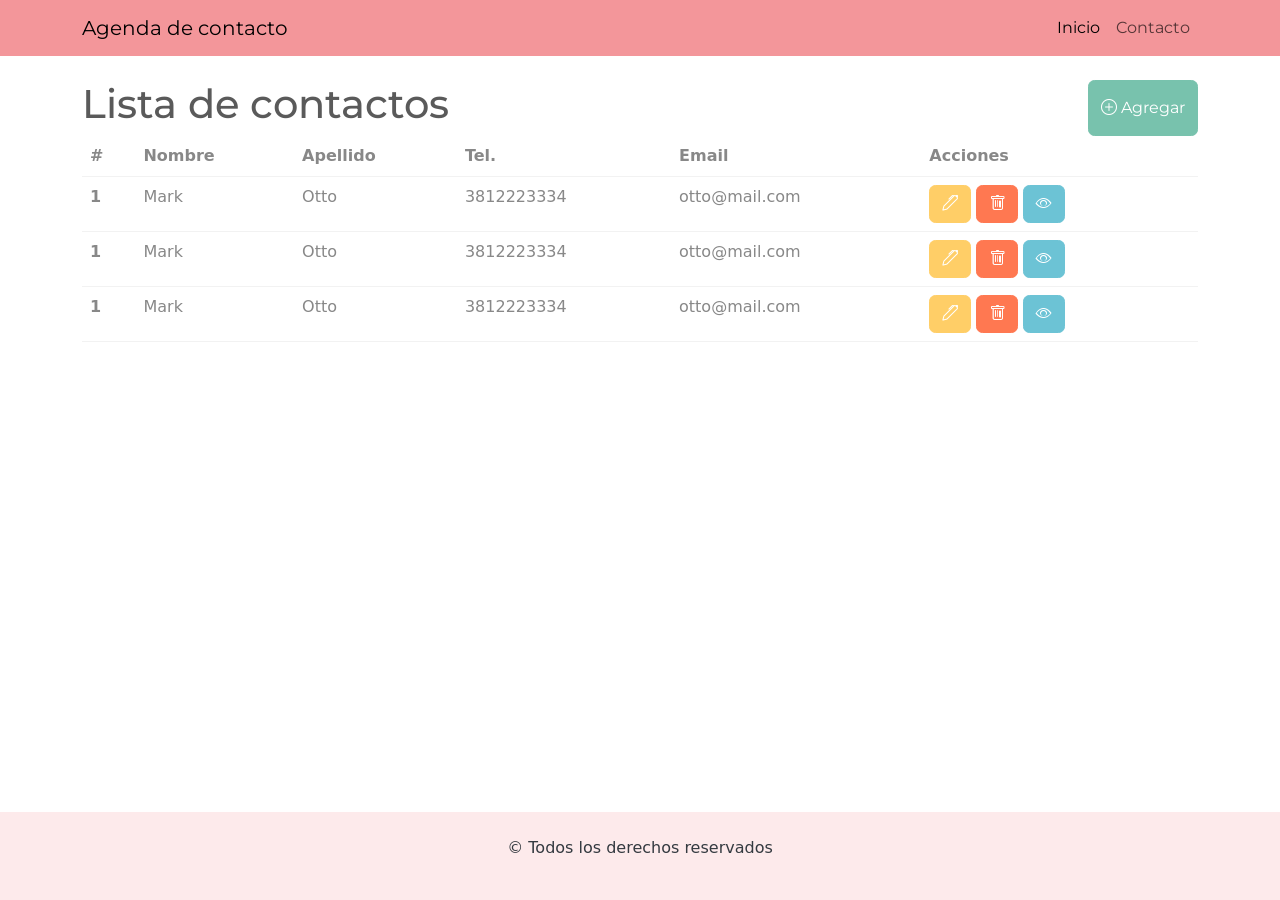
==== index.html @ 1b4d01f5 "agregamos import y expor porque usamos dos hojas de js" ====
<!DOCTYPE html>
<html lang="es">
  <head>
    <meta charset="UTF-8" />
    <meta name="viewport" content="width=device-width, initial-scale=1.0" />
    <meta
      name="description"
      content="Practica de operaciones del CRUD con una agenda"
    />
    <link rel="stylesheet" href="./css/bootstrap.min.css" />
    <link rel="stylesheet" href="./css/style.css" />
    <meta name="author" content="Claudia Ximena Barrientos" />
    <title>Agenda de contactos</title>
  </head>
  <body>
    <header>
      <nav class="navbar navbar-expand-lg bg-secondary">
        <div class="container">
          <a class="navbar-brand" href="./index.html">Agenda de contacto</a>
          <button
            class="navbar-toggler"
            type="button"
            data-bs-toggle="collapse"
            data-bs-target="#navbarSupportedContent"
            aria-controls="navbarSupportedContent"
            aria-expanded="false"
            aria-label="Toggle navigation"
          >
            <span class="navbar-toggler-icon"></span>
          </button>
          <div class="collapse navbar-collapse" id="navbarSupportedContent">
            <ul class="navbar-nav ms-auto mb-2 mb-lg-0">
              <li class="nav-item">
                <a
                  class="nav-link active"
                  aria-current="page"
                  href="./index.html"
                  >Inicio</a
                >
              </li>
              <li class="nav-item">
                <a class="nav-link" href="./pages/error404.html">Contacto</a>
              </li>
            </ul>
          </div>
        </div>
      </nav>
    </header>
    <main class="container my-4">
      <div class="d-flex justify-content-between">
        <h1>Lista de contactos</h1>
        <button
          class="btn btn-primary" id="btnAgregarContacto"
        >
          <i class="bi bi-plus-circle"></i> Agregar
        </button>
      </div>
      <!-- todo corregir el diseño para que sea responsive -->
      <section class="table-responsive">
        <table class="table">
          <thead>
            <tr>
              <th scope="col">#</th>
              <th scope="col">Nombre</th>
              <th scope="col">Apellido</th>
              <th scope="col">Tel.</th>
              <th scope="col">Email</th>
              <th scope="col">Acciones</th>
            </tr>
          </thead>
          <tbody>
            <tr>
              <th scope="row">1</th>
              <td>Mark</td>
              <td>Otto</td>
              <td>3812223334</td>
              <td>otto@mail.com</td>
              <td>
                <button class="btn btn-warning">
                  <i class="bi bi-pen"></i>
                </button>
                <button class="btn btn-danger">
                  <i class="bi bi-trash"></i>
                </button>
                <button class="btn btn-info"><i class="bi bi-eye"></i></button>
              </td>
            </tr>
            <tr>
              <th scope="row">1</th>
              <td>Mark</td>
              <td>Otto</td>
              <td>3812223334</td>
              <td>otto@mail.com</td>
              <td>
                <button class="btn btn-warning">
                  <i class="bi bi-pen"></i>
                </button>
                <button class="btn btn-danger">
                  <i class="bi bi-trash"></i>
                </button>
                <button class="btn btn-info"><i class="bi bi-eye"></i></button>
              </td>
            </tr>
            <tr>
              <th scope="row">1</th>
              <td>Mark</td>
              <td>Otto</td>
              <td>3812223334</td>
              <td>otto@mail.com</td>
              <td>
                <button class="btn btn-warning">
                  <i class="bi bi-pen"></i>
                </button>
                <button class="btn btn-danger">
                  <i class="bi bi-trash"></i>
                </button>
                <button class="btn btn-info"><i class="bi bi-eye"></i></button>
              </td>
            </tr>
          </tbody>
        </table>
      </section>
    </main>
    <!-- modal crear contacto -->
    <div
      class="modal fade"
      id="crearContacto"
      tabindex="-1"
      aria-labelledby="modalCrearContacto"
      aria-hidden="true"
    >
      <div class="modal-dialog">
        <div class="modal-content">
          <div class="modal-header">
            <h2 class="modal-title fs-5" id="modalCrearContacto">
              Agregar contactos
            </h2>
            <button
              type="button"
              class="btn-close"
              data-bs-dismiss="modal"
              aria-label="Close"
            ></button>
          </div>
          <div class="modal-body">
            <form>
              <div class="mb-3">
                <label for="nombre" class="form-label"
                  >Nombre</label
                >
                <input
                  type="nombre"
                  class="form-control"
                  id="nombre"
                  aria-describedby="emailHelp"
                />
              </div>
              <div class="mb-3">
                <label for="apellido" class="form-label"
                  >Apellido</label
                >
                <input
                  type="text"
                  class="form-control"
                  id="apellido"
                />
              </div>
              <button type="submit" class="btn btn-primary">Enviar</button>
            </form>
          </div>
        </div>
      </div>
    </div>
    <footer class="bg-secondary-subtle text-center py-4 text-dark">
      <p>&copy; Todos los derechos reservados</p>
    </footer>
    <script
      src="https://cdn.jsdelivr.net/npm/bootstrap@5.3.6/dist/js/bootstrap.bundle.min.js"
      integrity="sha384-j1CDi7MgGQ12Z7Qab0qlWQ/Qqz24Gc6BM0thvEMVjHnfYGF0rmFCozFSxQBxwHKO"
      crossorigin="anonymous"
    ></script>
    <script src="./js/app.js" type="module"></script>
  </body>
</html>
---- css/style.css ----
@import url("https://cdn.jsdelivr.net/npm/bootstrap-icons@1.13.1/font/bootstrap-icons.min.css");

body{
    display: flex;
    flex-direction: column;
    min-height: 100vh;
}

main{
    flex-grow: 1;
}
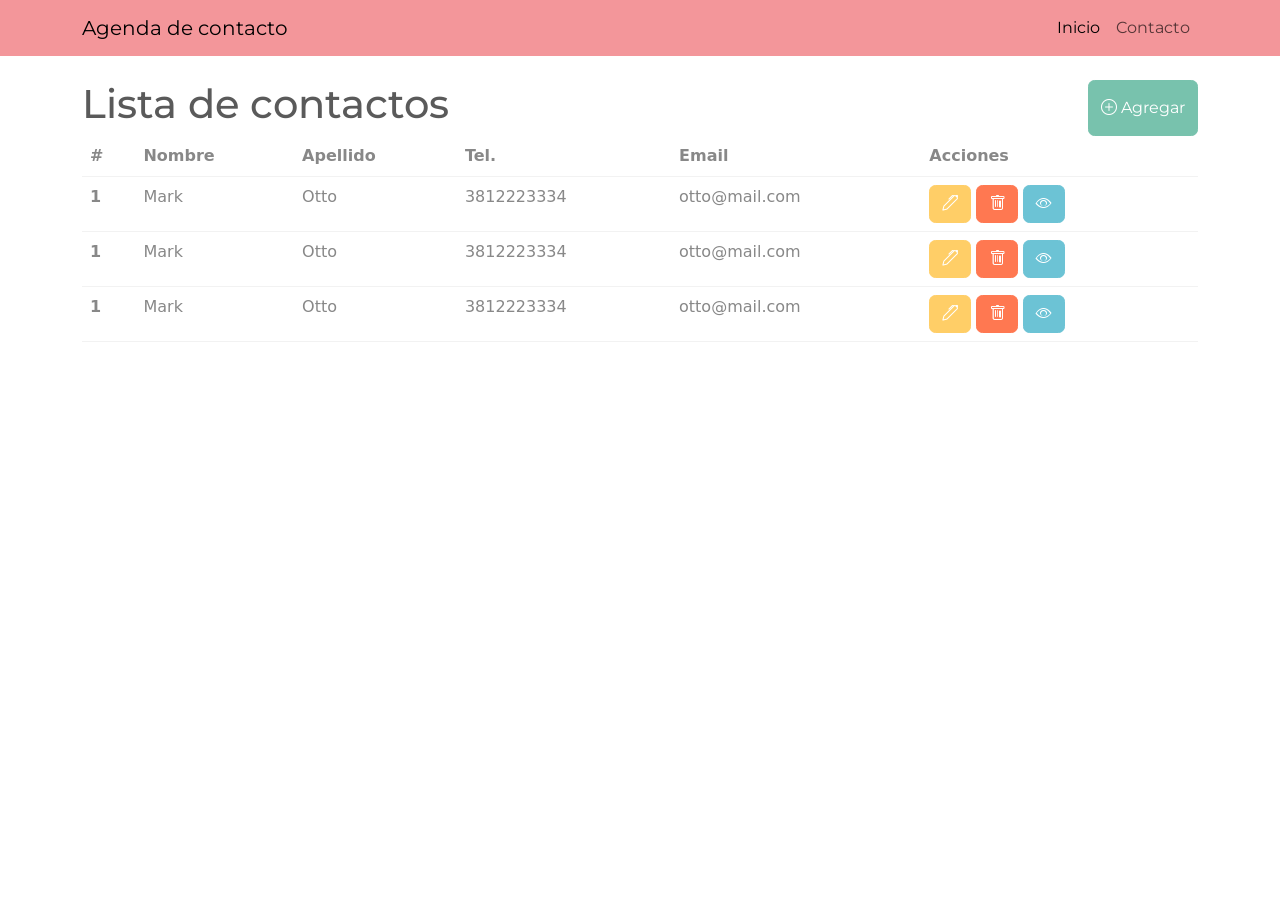
==== commit 07d9011e: "creamos un contacto con l ainformacion del formulario" ====
--- a/index.html
+++ b/index.html
@@ -152,7 +152,8 @@
                   type="nombre"
                   class="form-control"
                   id="nombre"
-                  aria-describedby="emailHelp"
+                  aria-describedby="ingresar nombre"
+                  minlenght="2" maxlength="50" placeholder="Ej: Juan"
                 />
               </div>
               <div class="mb-3">
@@ -163,7 +164,53 @@
                   type="text"
                   class="form-control"
                   id="apellido"
-                />
+                  minlength="2" maxlength="50" placeholder="Ej: Perez"
+                />
+              </div>
+              <div class="mb-3">
+                <label for="email" class="form-label"
+                  >Email</label
+                >
+                <input
+                  type="email"
+                  class="form-control"
+                  id="email"
+                  minlength="2" maxlength="50"
+                  placeholder="Ej: juanperez@gmail.com"
+                />
+              </div>
+              <div class="mb-3">
+                <label for="telefono" class="form-label"
+                  >Teléfono</label
+                >
+                <input
+                  type="tel"
+                  class="form-control"
+                  id="telefono"
+                  minlength="2" maxlength="20"
+                  placeholder="Ej: +5491234567"
+                />
+              </div>
+              <div class="mb-3">
+                <label for="imagen" class="form-label"
+                  >Imagen</label
+                >
+                <input
+                  type="text"
+                  class="form-control"
+                  id="imagen"
+                  minlength="2" maxlength="20"
+                  placeholder="Ej: http://image"
+                />
+              <div class="mb-3">
+                <label for="notas" class="form-label"
+                  >Notas</label
+                >
+                <textarea
+                  class="form-control"
+                  id="notas"
+                  placeholder="Agrega tus notas aquí" maxlength="250"
+                ></textarea>
               </div>
               <button type="submit" class="btn btn-primary">Enviar</button>
             </form>
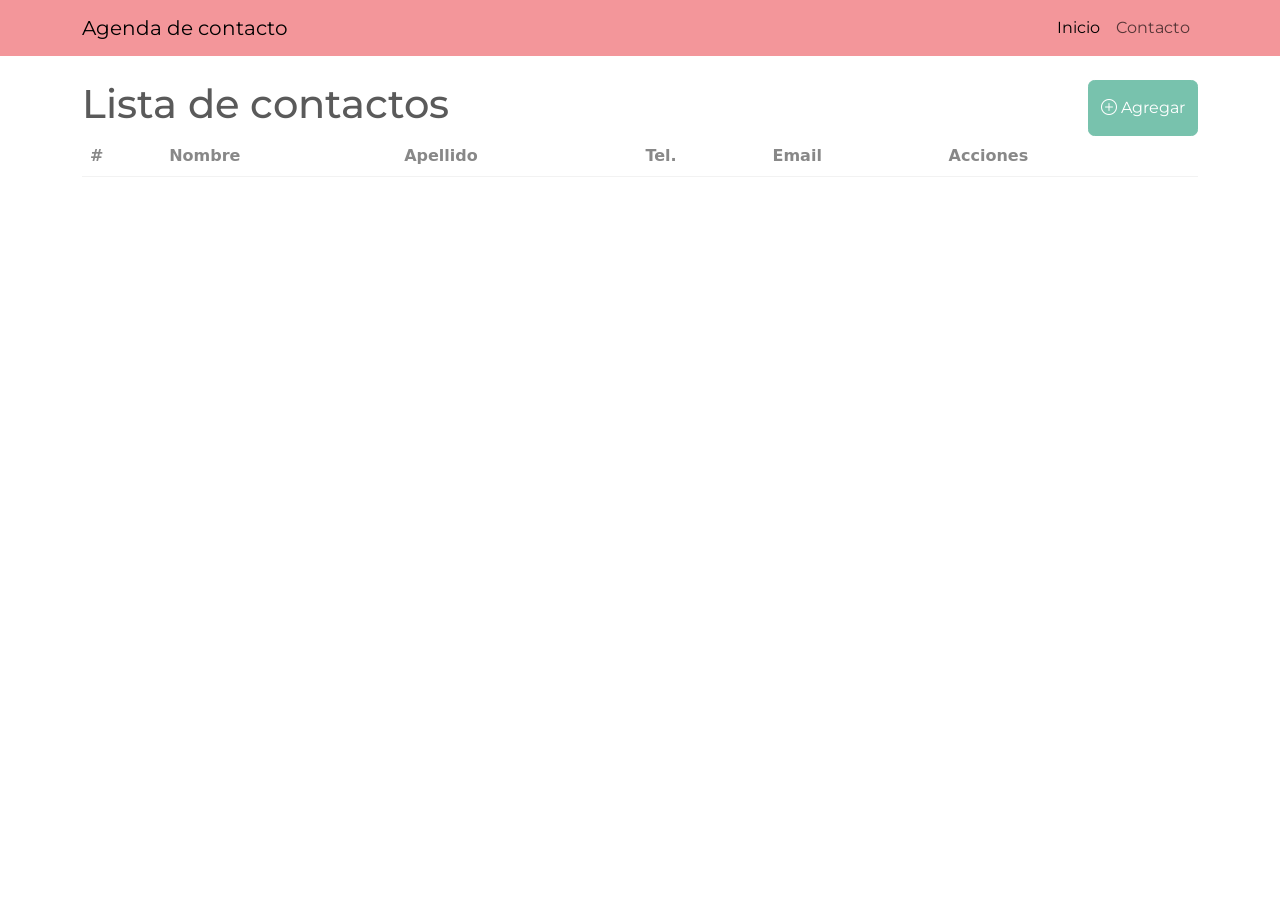
==== commit 673f5c23: "renderizamos la fila cuando creamos un contacto" ====
--- a/index.html
+++ b/index.html
@@ -68,55 +68,8 @@
               <th scope="col">Acciones</th>
             </tr>
           </thead>
-          <tbody>
-            <tr>
-              <th scope="row">1</th>
-              <td>Mark</td>
-              <td>Otto</td>
-              <td>3812223334</td>
-              <td>otto@mail.com</td>
-              <td>
-                <button class="btn btn-warning">
-                  <i class="bi bi-pen"></i>
-                </button>
-                <button class="btn btn-danger">
-                  <i class="bi bi-trash"></i>
-                </button>
-                <button class="btn btn-info"><i class="bi bi-eye"></i></button>
-              </td>
-            </tr>
-            <tr>
-              <th scope="row">1</th>
-              <td>Mark</td>
-              <td>Otto</td>
-              <td>3812223334</td>
-              <td>otto@mail.com</td>
-              <td>
-                <button class="btn btn-warning">
-                  <i class="bi bi-pen"></i>
-                </button>
-                <button class="btn btn-danger">
-                  <i class="bi bi-trash"></i>
-                </button>
-                <button class="btn btn-info"><i class="bi bi-eye"></i></button>
-              </td>
-            </tr>
-            <tr>
-              <th scope="row">1</th>
-              <td>Mark</td>
-              <td>Otto</td>
-              <td>3812223334</td>
-              <td>otto@mail.com</td>
-              <td>
-                <button class="btn btn-warning">
-                  <i class="bi bi-pen"></i>
-                </button>
-                <button class="btn btn-danger">
-                  <i class="bi bi-trash"></i>
-                </button>
-                <button class="btn btn-info"><i class="bi bi-eye"></i></button>
-              </td>
-            </tr>
+          <tbody id="tablaContacto">
+            
           </tbody>
         </table>
       </section>
